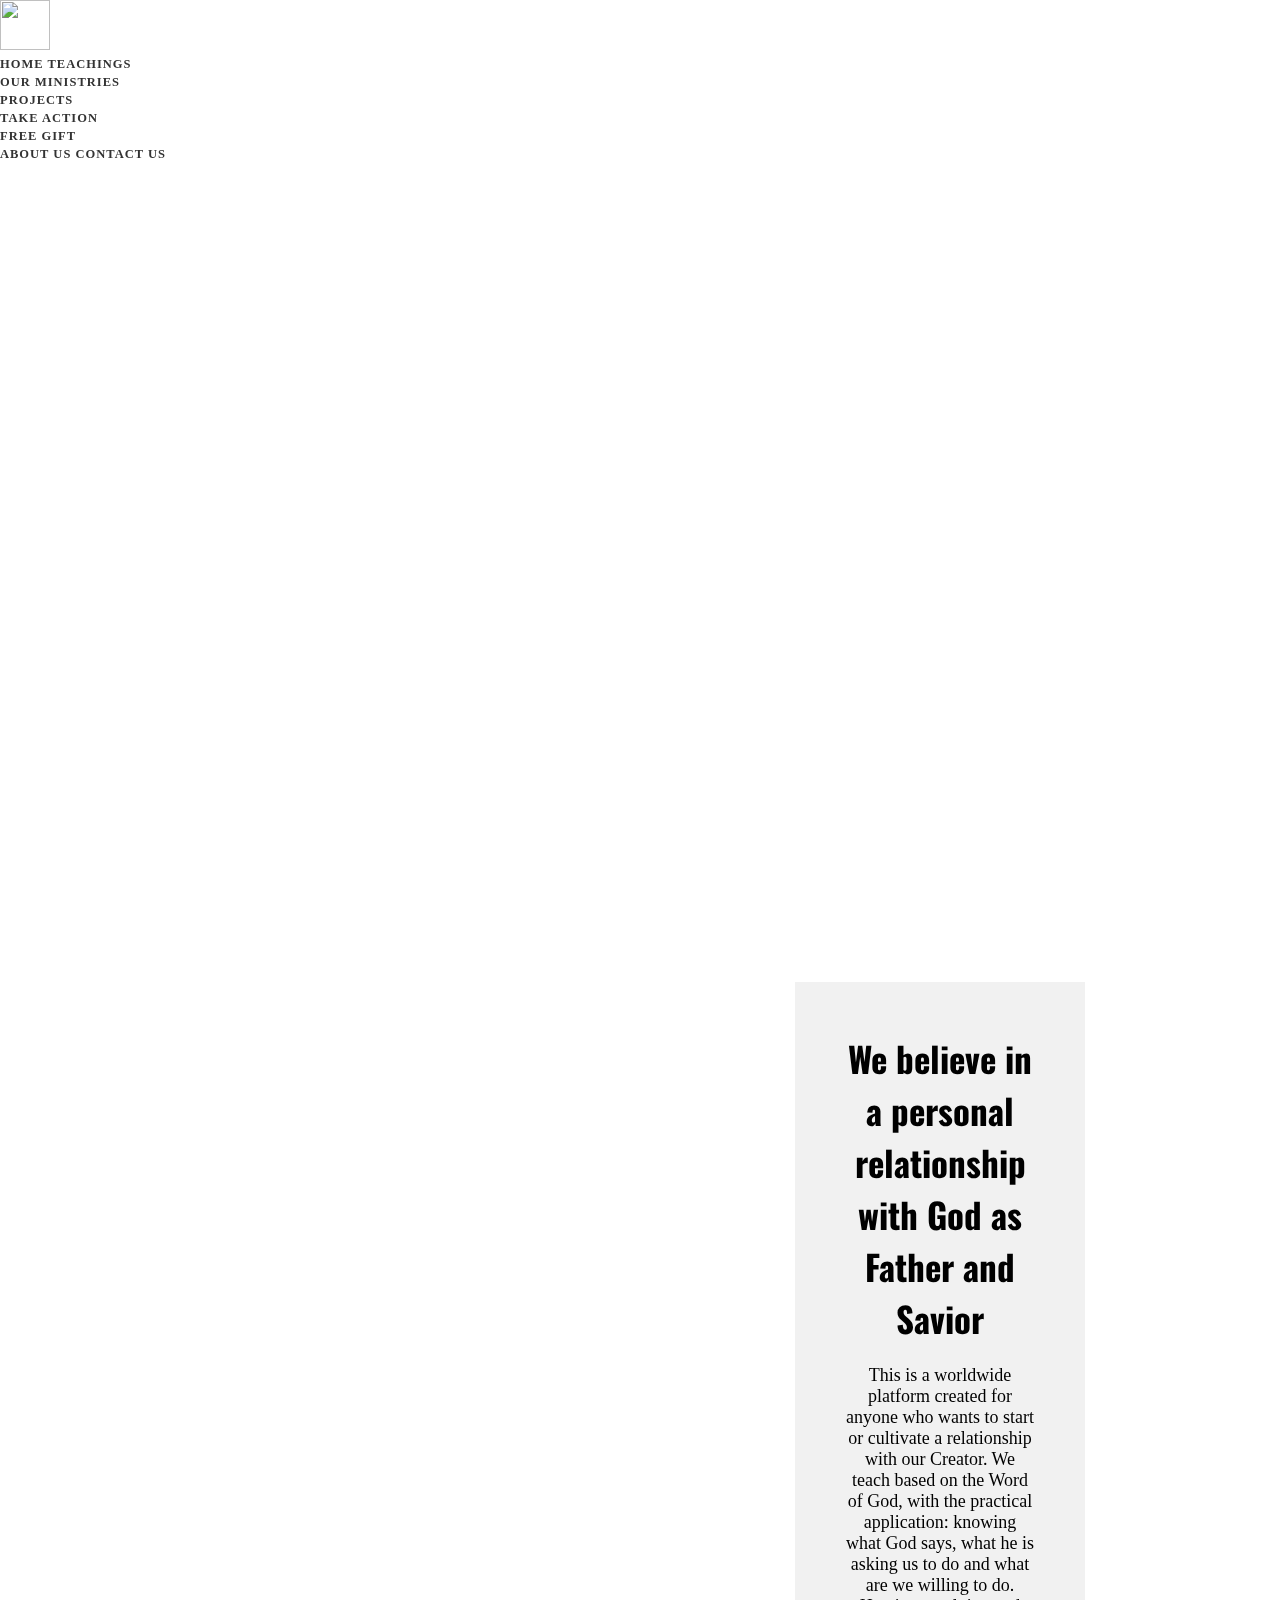
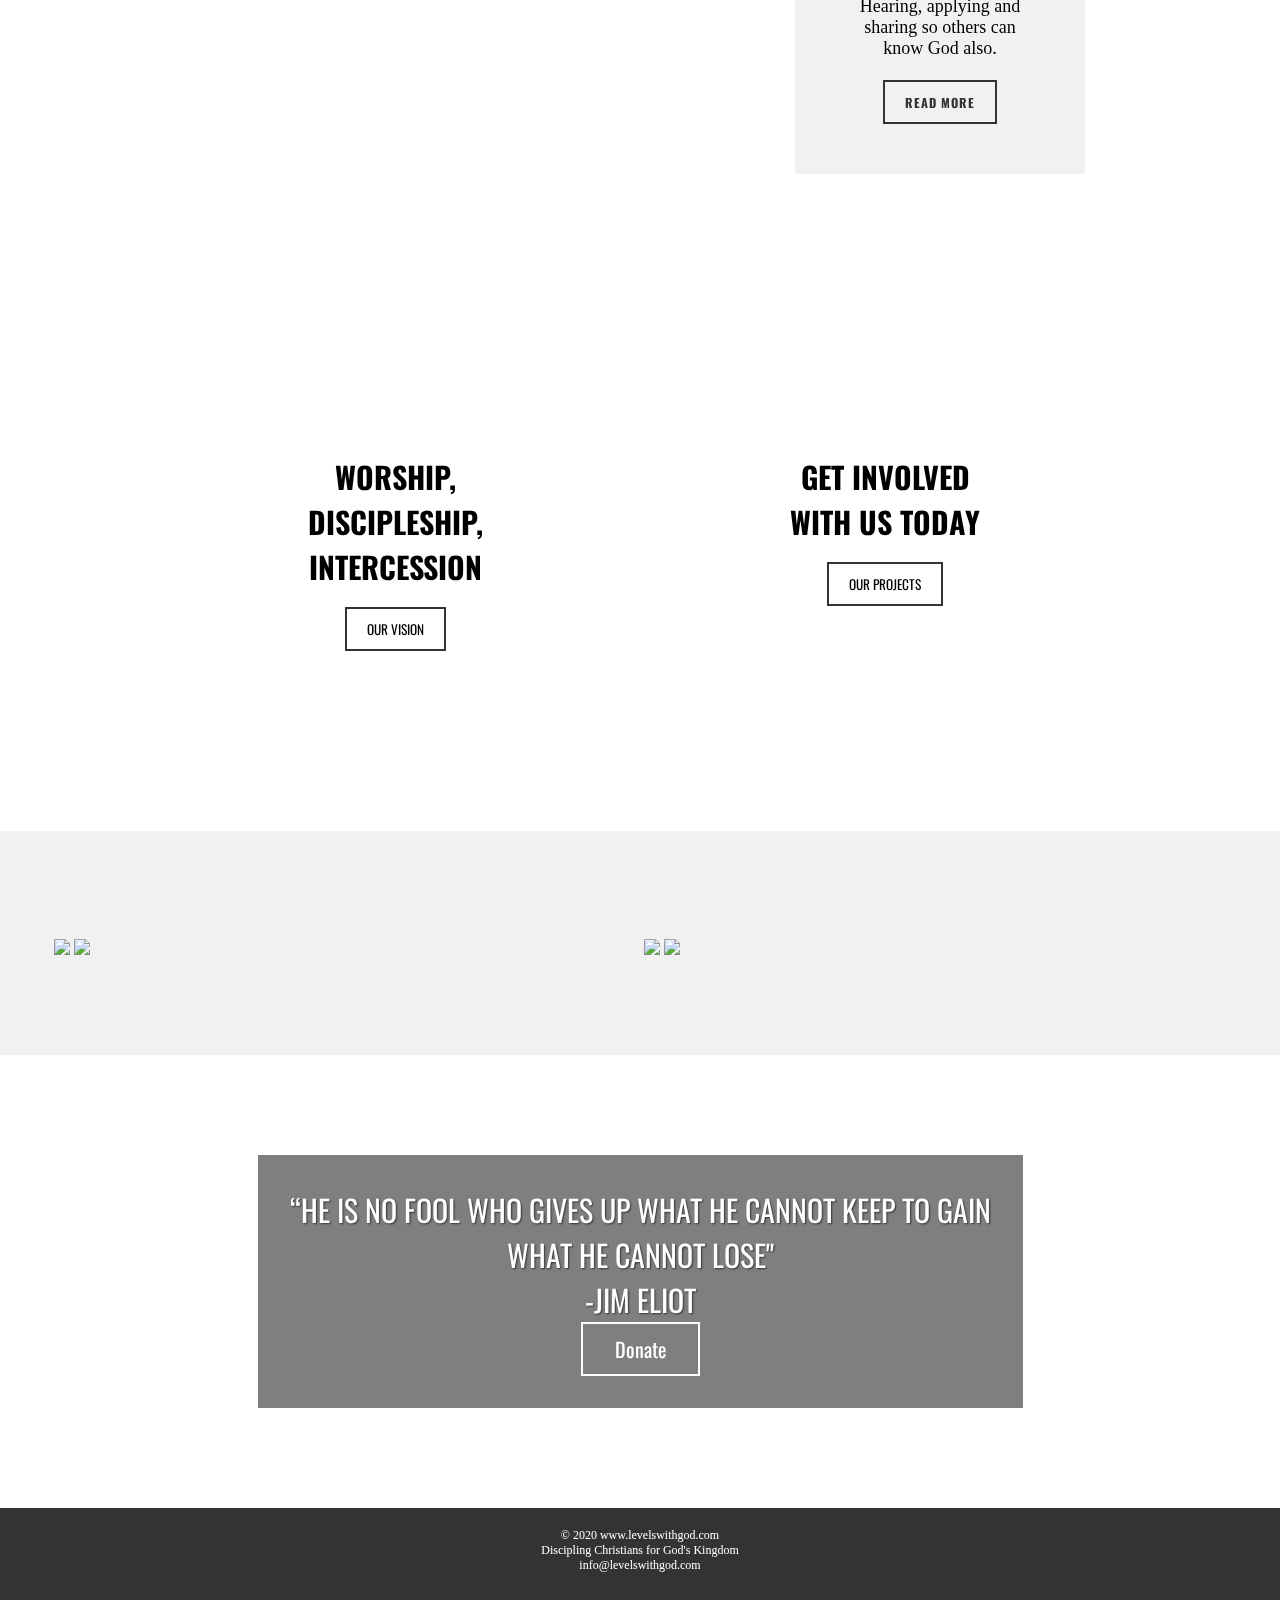
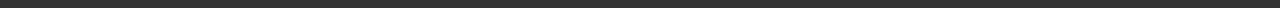
==== index.html @ f2a84e1e "added a tag inside of button" ====
<!DOCTYPE html>
<html lang="en">
<head>
	<title>Levels with God</title>
	<meta charset="utf-8">
	<meta name="viewport" content="width=device-width, initial-scale=1">
  <link rel="stylesheet" href="https://unpkg.com/aos@next/dist/aos.css">
	<link rel="stylesheet" href="https://cdn.jsdelivr.net/npm/bulma@0.8.0/css/bulma.min.css">
	<link rel="stylesheet" type="text/css" href="CSS/style.css">
	<script src="https://kit.fontawesome.com/e0990894da.js" crossorigin="anonymous"></script>
</head>
<body>
	<nav class="navbar is-fixed-top is-dark" role="navigation" aria-label="main navigation">
  <div class="navbar-brand">
  	<img class="navbar-item" src="images/LevelswithGodblue (logo)_edited.webp" style="color: white; width: 50px; height: 50px;">
    <a class="navbar-item" href="https://www.facebook.com/jack.nehmer"><i class="fab fa-facebook-square fa-2x"style="color:#3b5998;" ></i></a>
  	<a class="navbar-item" href="https://www.instagram.com/levelswithgod/?hl=en"><i class="fab fa-instagram fa-2x" style="color: #231F20;"></i></a>
  	<a class="navbar-item" href="https://www.youtube.com/channel/UCWdFeBcbk6d3VPTeq67Li9w"><i class="fab fa-youtube fa-2x" style="color: #ED3833;"></i></a>

    <a role="button" class="navbar-burger burger" aria-label="menu" aria-expanded="false" data-target="navbarBasicExample">
      <span aria-hidden="true"></span>
      <span aria-hidden="true"></span>
      <span aria-hidden="true"></span>
    </a>
  </div>

  <div id="navbarBasicExample" class="navbar-menu">
    <div class="navbar-start">
      <a class="navbar-item customFont" href="index.html">
        Home
      </a>

      <a class="navbar-item customFont" href="teachings.html">
        Teachings
      </a>

      <div class="navbar-item has-dropdown is-hoverable	">
        <a class="navbar-link is-arrowless customFont" href="ourministries.html">
          Our Ministries
        </a>

        <div class="navbar-dropdown">
          <a class="navbar-item customFont" href="projects.html">
            Projects
          </a>
        </div>
      </div>

      
    <div class="navbar-item has-dropdown is-hoverable	">
        <a class="navbar-link is-arrowless customFont" href="takeaction.html">
          Take Action
        </a>

	      	<div class="navbar-dropdown">
	      		<a class="navbar-item" href="freegift.html">
	      		Free Gift	
	      		</a>
	     	</div>
  	</div>

  	<a class="navbar-item customFont" href="about.html">
      	About Us
      </a>

    <a class="navbar-item customFont" href="contact.html">
      	Contact Us
    </a>
    </div>
  </div>
</nav>

	<div class="topSection">
    <video autoplay muted loop class="topVideo">
      <source src="videos/Levels-with-God-intro.mov" type="video/mp4">
    </video>
  </div>


<div class="sectOne">
  <div class="flexContainer">
    <div class="left-half">
      <a href="images/brown-book-page-1112048.jpg"></a>
    </div>
  </div>
  <div class="right-half">
    <article class="rightText">
      <header>
        <h4 class="rightTitle">We believe in a personal
        relationship with God as
        Father and Savior</h4>
      </header>
      <br>
      This is a worldwide platform created for anyone who wants to start or cultivate a relationship with our Creator. We teach based on the Word of God, with the practical application: knowing what God says, what he is asking us to do and what are we willing to do. Hearing, applying and sharing so others can know God also. <br> <br>
      <form action="about.html" method="POST">
        <button class="customButton" type="submit"> <a href="about.html">Read More</a></button>
      </form>
    </article>
  </div>
</div>
  
  <div class="sectTwo">
    <div class="cardOne">
      <h3 class="cardTitle">Worship, Discipleship, Intercession</h3>
      <br>
      <form action="about.html" method="POST">
        <button class="customButton">Our Vision</button>
      </form>
    </div>
    <div class="cardTwo">
      <h3 class="cardTitle">Get Involved with Us Today</h3>
      <br>
      <form action="projects.html" method="POST">
        <button class="customButton" type="submit">Our Projects</button>
      </form>
    </div>
  </div>


  <div class="row">
  <div class="column">
    <img src="images/012.jpg">
    <img src="images/023.jpg">
  </div>
  <div class="column">
    <img src="images/026.jpeg">
    <img src="images/021.jpg">
    <div class="block"></div>
  </div>
</div>

<div class="lastSect">
  <section class="lastText">
    “HE IS NO FOOL WHO GIVES UP WHAT HE CANNOT KEEP TO GAIN 
    <br>
    WHAT HE CANNOT LOSE"
    <br>
    -JIM ELIOT
    <br>
    <form action="https://www.paypal.com/donate/?token=O3U510XJhUz4ZJRKLjk7LxXoADgGmy_hh_hABJrGBe2v6u3GM_9Sw6RPgui32u3GKVOuJG&country.x=US&locale.x=" method="POST">
    <button type="submit" class="btn">Donate</button>
  </form>
  </section>  
</div>



  <footer>
  <div class="footerDiv">
    <p class="customFooter"> &copy; 2020 www.levelswithgod.com <br>
      Discipling Christians for God's Kingdom <br>
      info@levelswithgod.com <br> <br>
      <a href="https://https://www.facebook.com/jack.nehmer"><i class="fab fa-facebook-square fa-3x"style="color:#3b5998;"></i></a>
      <a href="https://www.instagram.com/levelswithgod/?hl=en"><i class="fab fa-instagram fa-3x" style="color: #231F20;"></i></a>
      <a href="https://www.youtube.com/channel/UCWdFeBcbk6d3VPTeq67Li9w"><i class="fab fa-youtube fa-3x" style="color: #ED3833;"></i></a>
      </p>
  </div>
  </footer>

  <script>
    document.addEventListener('DOMContentLoaded', () => {
      const $navbarBurgers = Array.prototype.slice.call(document.querySelectorAll('.navbar-burger'), 0);
    if ($navbarBurgers.length > 0) {
      $navbarBurgers.forEach( el => {
          el.addEventListener('click', () => {

      
            const target = el.dataset.target;
            const $target = document.getElementById(target);

        el.classList.toggle('is-active');
        $target.classList.toggle('is-active');

      });
    });
  }

});

</script>
  
</body>
</html>
---- CSS/style.css ----
@import url('https://fonts.googleapis.com/css?family=Titillium+Web:400,600,700');
@import url('https://fonts.googleapis.com/css?family=Nunito&display=swap');
@import url('https://fonts.googleapis.com/css?family=Bebas+Neue&display=swap');
@import url('https://fonts.googleapis.com/css?family=Oswald&display=swap');
@import url('https://fonts.googleapis.com/css?family=Asap+Condensed&display=swap');


*, *::before,
*::after {
	padding: 0;
	margin: 0;
  box-sizing: border-box;
}

html, body {
	height: 100%;
}

a {
	font-weight: 700;
  	text-decoration: none;
  	text-transform: uppercase;
  	position: relative;
  	color: #333;
  	padding: 10px 0px;
  	letter-spacing: 1px;
  	font-size: 12.5px;
}

.topSection {
	display: flex;
	justify-content: center;
	align-items: center;
	text-align: center;
  height: 100%;
}

.topVideo {
  min-width: 100%;
  min-height: 100%;
  z-index: -99;
  position: fixed;
  top: -10;
  right: 0;

}

.sectOne {
  padding: 100px 50px;
  display: flex;
  justify-content: center;
  align-items: center;
  flex-wrap: wrap;
  width: 100%;
  background-color: white;
}

.flexContainer {
  display: flex;
  flex-wrap: wrap;
}

.left-half {
  -webkit-flex: 1;
  -moz-flex: 1;
  -ms-flex: 1;
  -o-flex: 1;
  flex: 1;
  background-image: url(../images/001.jpg);
  -webkit-background-size: cover;
  background-size: cover;
  padding: 300px;
}

.right-half {
  background-color: #f1f1f1;
  -webkit-flex: .5;
  -moz-flex: .5;
  -ms-flex: .5;
  -o-flex: .5;
  flex: .5;
  padding: 50px 0px;
}

.rightTitle {
  text-align: center;
  font-size: 35px;
  font-family: 'Oswald',sans-serif;
}

.rightText {
  font-size: 18px;
  padding: 0 50px;
  text-align: center;
}

.customButton {
  padding: 10px 20px;
  background-color: transparent;
  border: 2px solid #333;
  font-family: 'Oswald', sans-serif;
  text-transform: uppercase;
}

.customButton:hover {
  background-color: #333;
  color: #f1f1f1;

}

.sectTwo {
  padding: 150px;
  background-image: url(../images/00000IMG_00000_BURST20190321104513250_COVER.jpg);
  -webkit-background-size: cover;
  background-size: cover;
  background-attachment: fixed;
  background-repeat: no-repeat;
  display: flex;
  justify-content: center;
  align-items: center;
  flex-wrap: wrap;
  align-items: stretch;
  justify-content: space-around;
}

.cardOne {
  -webkit-flex: .25;
  -moz-flex: .25;
  -ms-flex: .25;
  -o-flex: .25;
  flex: .25;
  padding: 30px;
  background-color: rgba(265, 256, 256, .8);
  text-align: center;
}

.cardOne:hover, .cardTwo:hover {
  background-color: white;
}

.cardTitle {
  font-family: 'Oswald', sans-serif;
  font-size: 30px;
  text-transform: uppercase;
  text-align: center;
}

.cardTwo {
  -webkit-flex: .25;
  -moz-flex: .25;
  -ms-flex: .25;
  -o-flex: .25;
  flex: .25;
  padding: 30px;
  background-color: rgba(256, 256, 256, .8);
  text-align: center;
}

.subSection {
  display: flex;
  justify-content: center;
  align-items: center;
  background-color: white;
  padding: 30px;
}

.subTitle {
  text-transform: uppercase;
  font-size: 50px;
}

.subText {
  text-align: center;
}

.row {
  display: flex;
  flex-wrap: wrap;
  padding: 100px 50px;
  background-color: #f1f1f1;
}

.column {
  flex: 25%;
  max-width: 50%;
  padding: 0 4px;
}

.column img {
  margin-top: 8px;
  vertical-align: middle;
  width: 100%;
}

.containerGrid {
background-color: white;
display: flex;
justify-content: center;
align-items: center;
align-items: stretch;
}

.tile {
  padding: 4px;
}

.lastSect {
  display: flex;
  justify-content: center;
  align-items: center;
  padding: 100px 2rem;
  background-image: url(../images/people-coffee-meeting-team-7096.jpg);
  background-attachment: fixed;
  -webkit-background-size: cover;
  background-size: cover;
  background-repeat: no-repeat;
  
}

.lastText {
  text-align: center;
  font-family: 'Oswald', sans-serif;
  font-size: 50px;
  text-transform: uppercase;
  color: white;
  text-shadow: 1px 1px 2px #333;
  background-color: rgba(0,0,0,.5);
  padding: 2rem;
}

.btn {
  padding: 10px 2rem;
  font-family: 'Oswald', sans-serif;
  font-size: 30px;
  border: 2px solid white;
  color: white;
  background-color: transparent;
}

.btn:hover {
  background-color: #fff;
  color: black;
}

.footerDiv {
  width: 100%;
  background-color: #333;
  color: white;
  display: flex;
  justify-content: center;
  align-items: center;
  padding-top: 20px;
  padding-bottom: 20px;
  text-align: center;
  font-size: 12px;

}

p a {
  color: white;
  font-size: 12px;
}

p a:hover {
  color: white;
}

@media only sreen and (max-width: 1000px) {
  .image-gallery {
    grid-template-areas: 
    'img-1 img-1 img-1'
    'img-1 img-1 img-1'
    'img-2 img-2 img-2'
    'img-3 img-3 img-3'
    'img-4 img-4 img-4'
    'img-4 img-4 img-4';
  }  

  .image-gallery a {
    height: 10rem;
  }

  .img-1, .img-2, .img-3, .img-4 {
    min-height: 20.63rem;
  }
}

@media only screen and (max-width: 950px) {
  .right-half {
    margin-top: 50px;
    flex-basis: 75%;
  }
}

@media only screen and (max-width: 700px) {
  .right-half {
    padding: 50px 10px 50px 10px;
  }

  .rightTitle {
    font-size: 20px;
  }

  .rightText {
    font-size: 15px;
  }
}

@media only screen and (max-width: 1406px) {
  .topSection {
    height: 80%;
  }
}

@media only screen and (max-width: 1300px) {
  .lastText {
    font-size: 30px;
  }

  .btn {
    font-size: 20px;
  }
}

@media only screen and (max-width: 1087px) {
  .topSection {
    height: 60%;
  }
}

@media screen and (max-width: 800px) {
  .column {
    flex: 50%;
    max-width: 50%;
  }
}

@media screen and (max-width: 600px) {
  .column {
    flex: 100%;
    max-width: 100%;
  }
} 

@media only screen and (max-width: 769px) {
  .topSection {
    height: 40%;
  }
}

@media only screen and (max-width: 600px) {
  .left-half {
    padding: 200px;
  }

  .right-half {
    flex-basis: 100%;
  }
}

@media only screen and (max-width: 684px) {
  .cardTwo {
    margin-top: 50px;
    padding: 20px 55px;
  }

  .sectTwo {
    display: flex;
    justify-content: center;
    align-items: center;
  }
}

@media only screen and (max-width: 450px) {
  .topSection {
    height: 35%;
  }
}

@media only screen and (max-width: 400px) {
  .left-half {
    padding: 150px;
  }
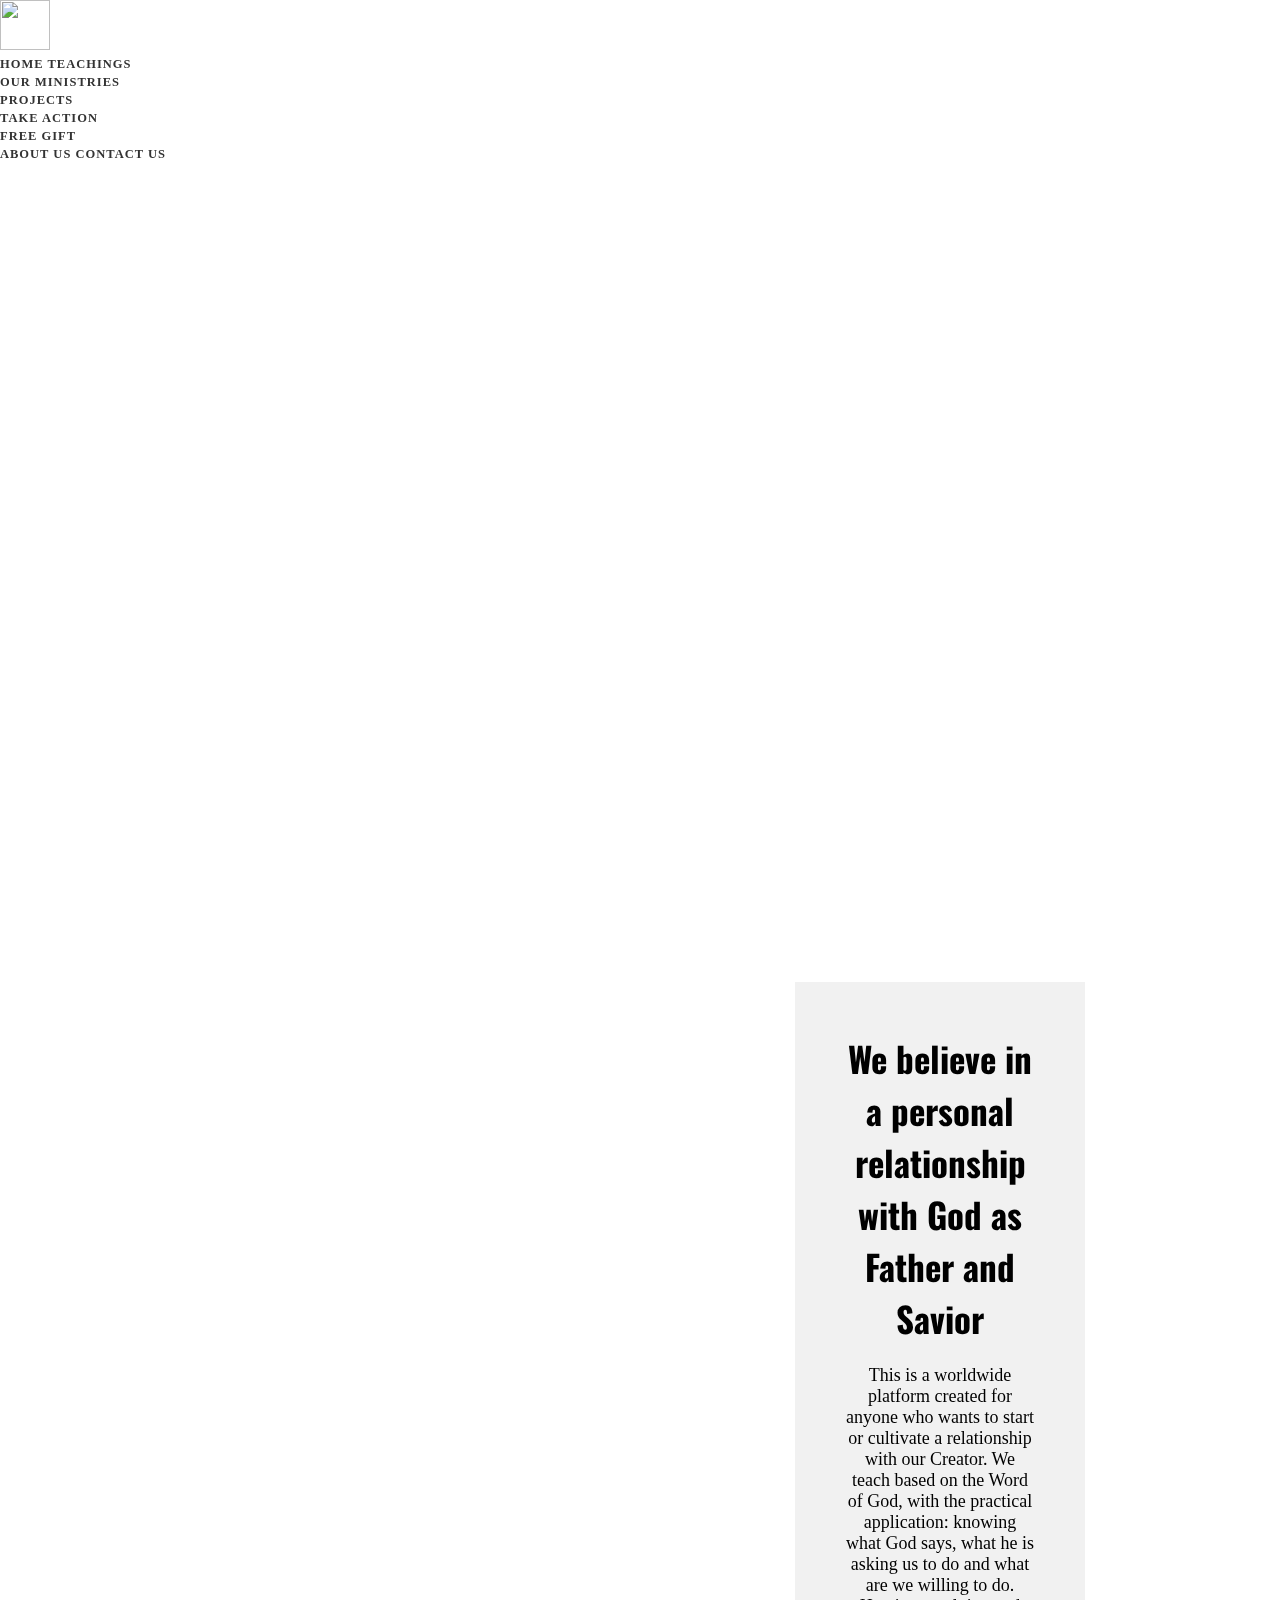
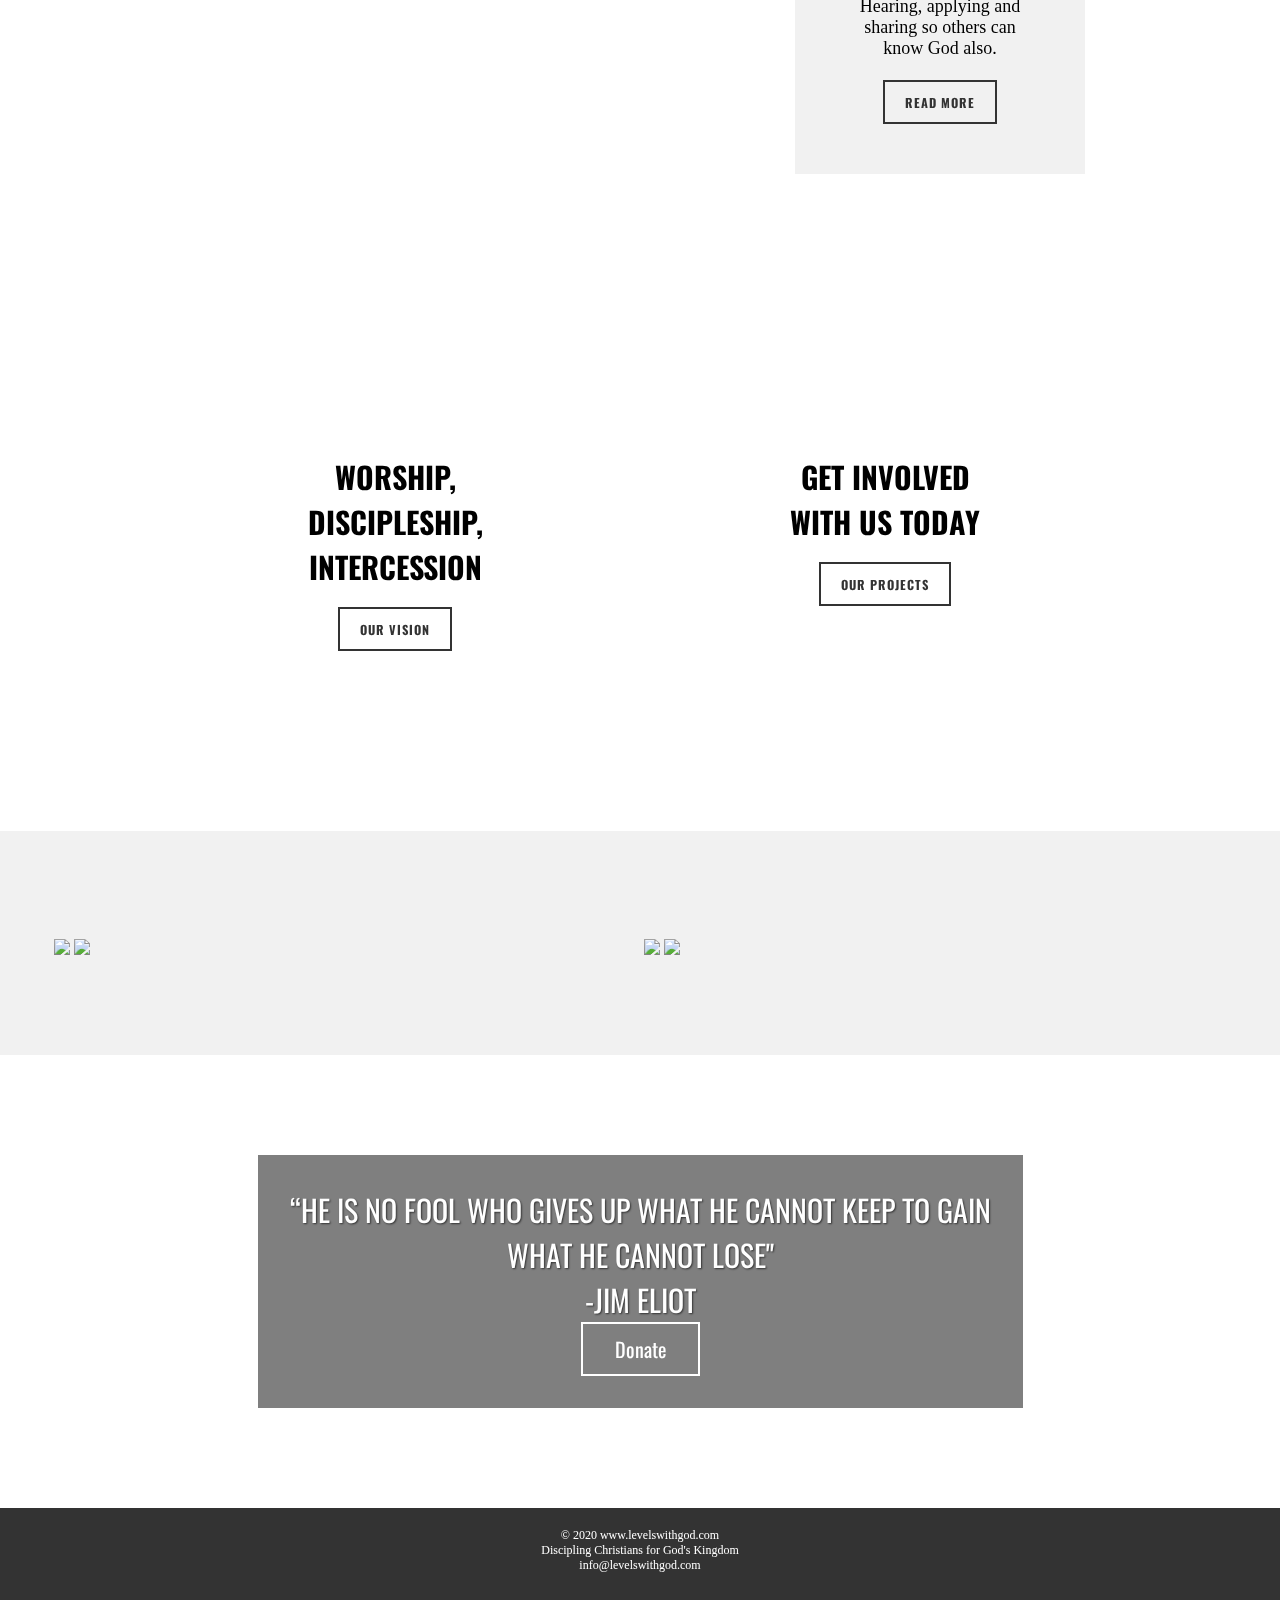
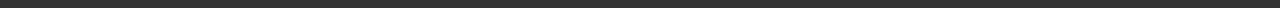
==== commit e5f9e7bf: "added a tag to button" ====
--- a/index.html
+++ b/index.html
@@ -104,14 +104,14 @@
       <h3 class="cardTitle">Worship, Discipleship, Intercession</h3>
       <br>
       <form action="about.html" method="POST">
-        <button class="customButton">Our Vision</button>
+        <button class="customButton"><a href="about.html">Our Vision</a></button>
       </form>
     </div>
     <div class="cardTwo">
       <h3 class="cardTitle">Get Involved with Us Today</h3>
       <br>
       <form action="projects.html" method="POST">
-        <button class="customButton" type="submit">Our Projects</button>
+        <button class="customButton" type="submit"><a href="">Our Projects</a></button>
       </form>
     </div>
   </div>
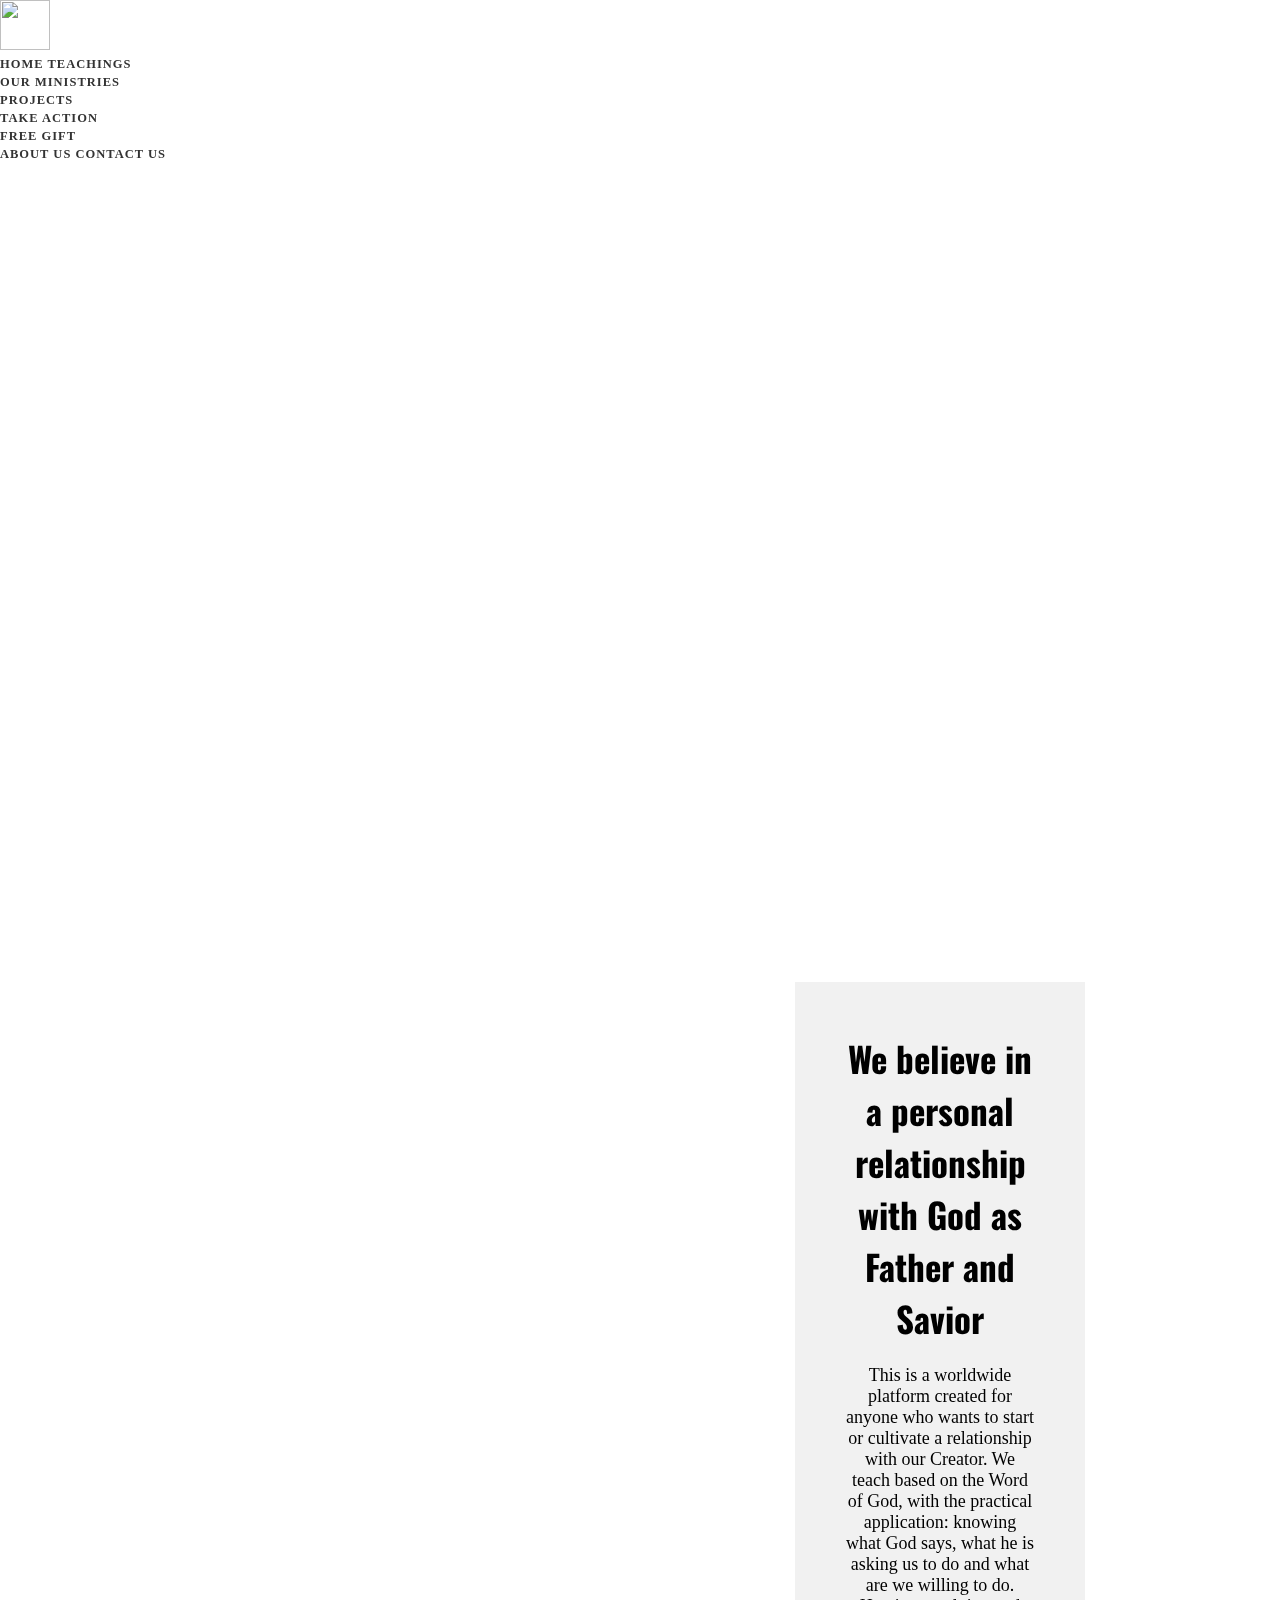
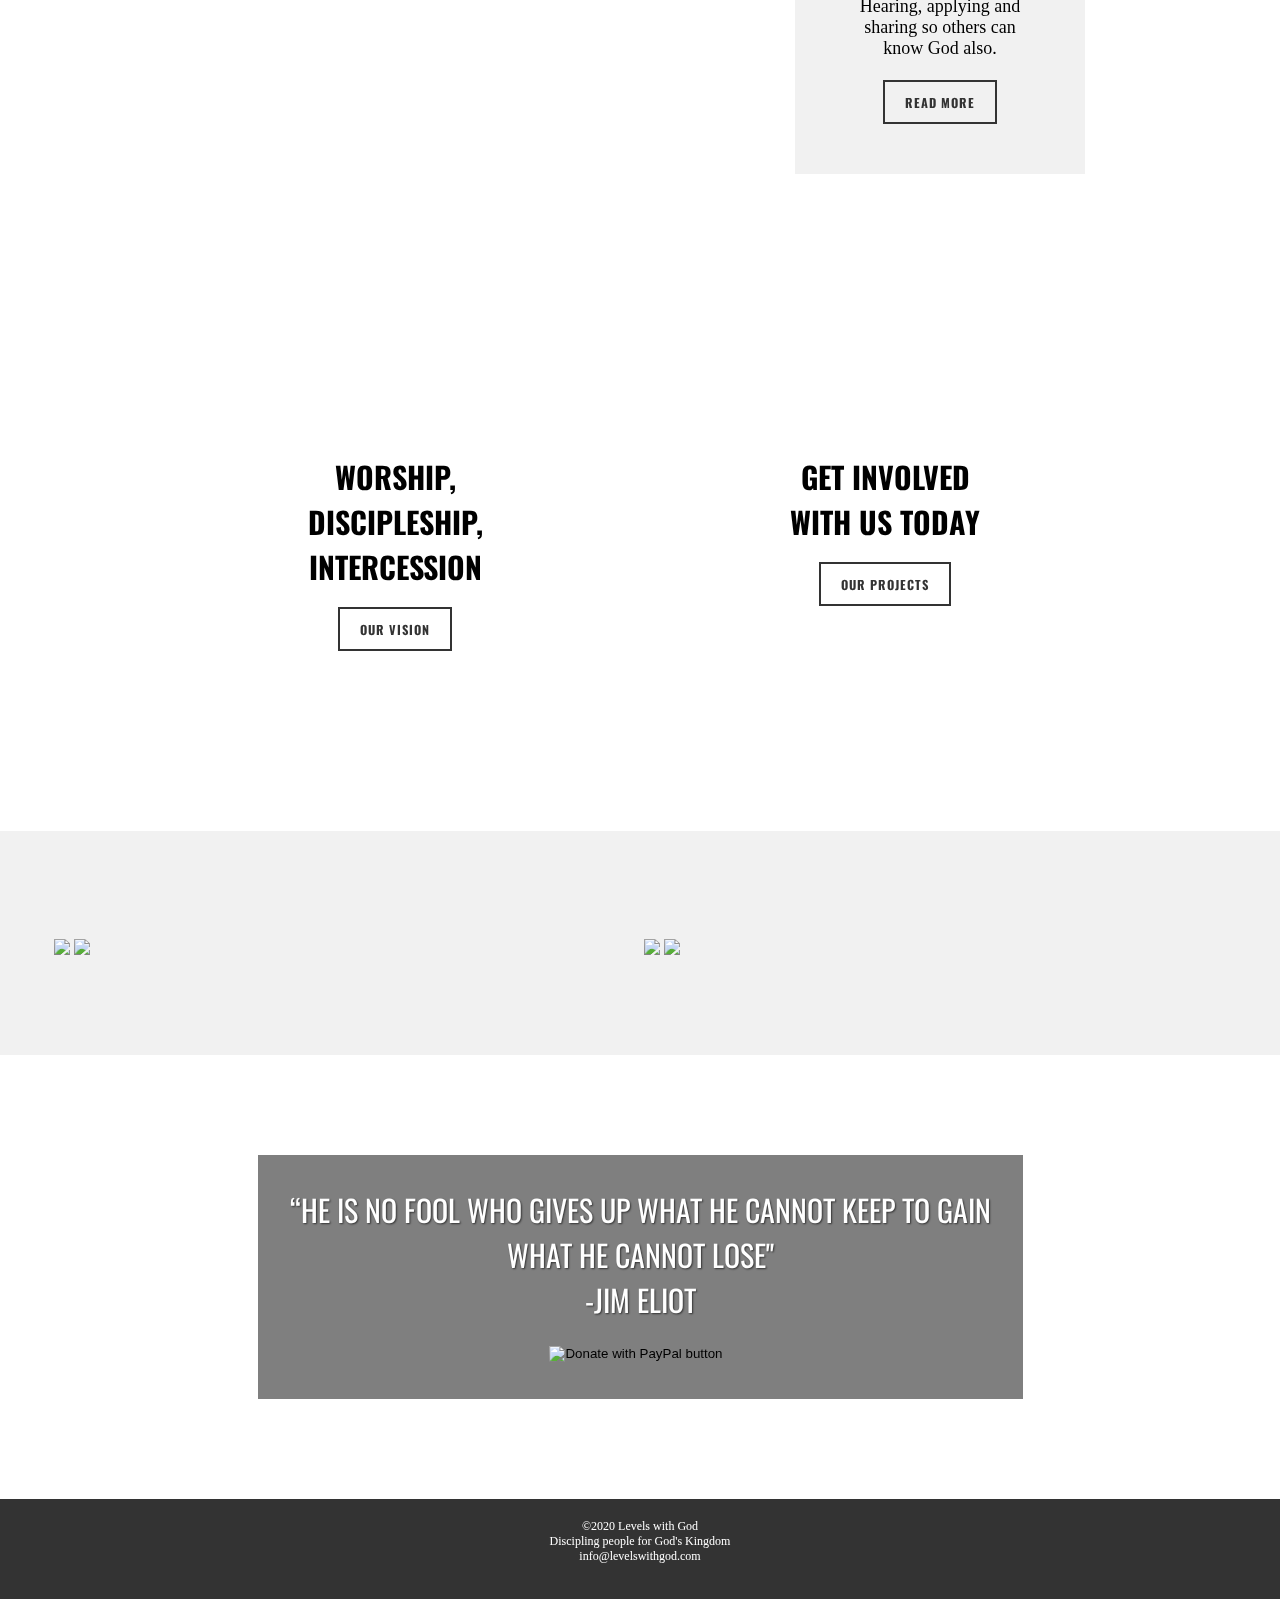
==== commit 54c9fff5: "changed footer text and added donate button" ====
--- a/index.html
+++ b/index.html
@@ -1,7 +1,7 @@
 <!DOCTYPE html>
 <html lang="en">
 <head>
-	<title>Levels with God</title>
+	<title>Home | Levels with God</title>
 	<meta charset="utf-8">
 	<meta name="viewport" content="width=device-width, initial-scale=1">
   <link rel="stylesheet" href="https://unpkg.com/aos@next/dist/aos.css">
@@ -111,7 +111,7 @@
       <h3 class="cardTitle">Get Involved with Us Today</h3>
       <br>
       <form action="projects.html" method="POST">
-        <button class="customButton" type="submit"><a href="">Our Projects</a></button>
+        <button class="customButton" type="submit"><a href="projects.html">Our Projects</a></button>
       </form>
     </div>
   </div>
@@ -137,9 +137,15 @@
     <br>
     -JIM ELIOT
     <br>
-    <form action="https://www.paypal.com/donate/?token=O3U510XJhUz4ZJRKLjk7LxXoADgGmy_hh_hABJrGBe2v6u3GM_9Sw6RPgui32u3GKVOuJG&country.x=US&locale.x=" method="POST">
+<!--     <form action="https://www.paypal.com/donate/?token=O3U510XJhUz4ZJRKLjk7LxXoADgGmy_hh_hABJrGBe2v6u3GM_9Sw6RPgui32u3GKVOuJG&country.x=US&locale.x=" method="POST">
     <button type="submit" class="btn">Donate</button>
-  </form>
+  </form> -->
+      <form action="https://www.paypal.com/cgi-bin/webscr" method="post" target="_top">
+        <input type="hidden" name="cmd" value="_s-xclick" />
+        <input type="hidden" name="hosted_button_id" value="68JA5HXB24Z4U" />
+        <input type="image" src="https://www.paypalobjects.com/en_US/i/btn/btn_donateCC_LG.gif" border="0" name="submit" title="PayPal - The safer, easier way to pay online!" alt="Donate with PayPal button" />
+        <img alt="" border="0" src="https://www.paypal.com/en_US/i/scr/pixel.gif" width="1" height="1" />
+      </form>
   </section>  
 </div>
 
@@ -147,8 +153,8 @@
 
   <footer>
   <div class="footerDiv">
-    <p class="customFooter"> &copy; 2020 www.levelswithgod.com <br>
-      Discipling Christians for God's Kingdom <br>
+    <p class="customFooter"> &copy;2020 Levels with God <br>
+      Discipling people for God's Kingdom <br>
       info@levelswithgod.com <br> <br>
       <a href="https://https://www.facebook.com/jack.nehmer"><i class="fab fa-facebook-square fa-3x"style="color:#3b5998;"></i></a>
       <a href="https://www.instagram.com/levelswithgod/?hl=en"><i class="fab fa-instagram fa-3x" style="color: #231F20;"></i></a>
--- a/CSS/style.css
+++ b/CSS/style.css
@@ -102,6 +102,15 @@
   text-transform: uppercase;
 }
 
+button a {
+  text-decoration: none;
+
+}
+
+button a:hover {
+  color: white;
+}
+
 .customButton:hover {
   background-color: #333;
   color: #f1f1f1;
